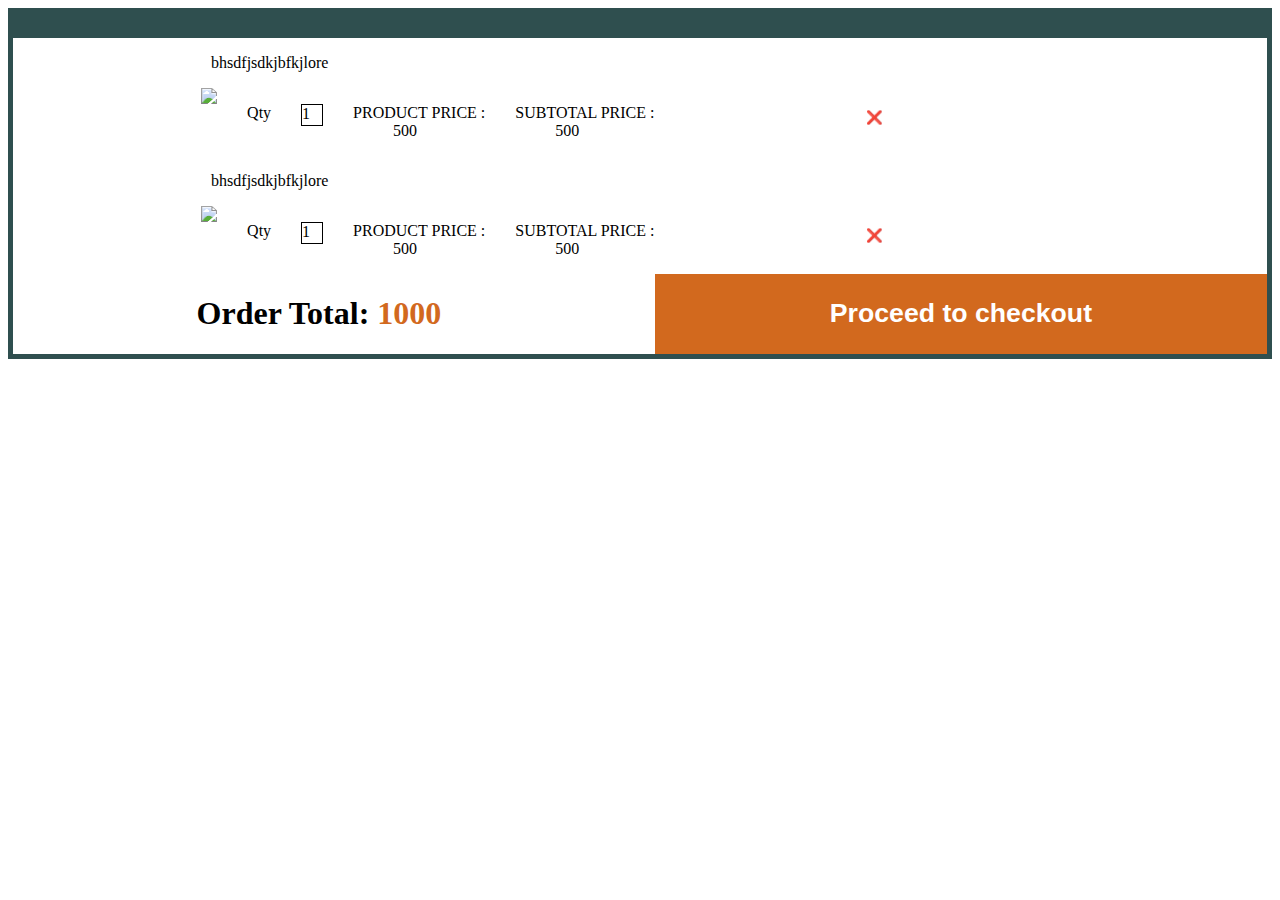
==== cart2.html @ a5b3bdef "Add files via upload" ====
<!DOCTYPE html>
<html lang="en">

<head>
    <style>
        .parent{
            border-top: 30px solid darkslategrey;
             border-left: 5px solid darkslategrey;
            border-bottom: 5px solid darkslategrey;
            border-right: 5px solid darkslategrey;
        }
        .container {
           
            width: 70%;
            margin: auto;

        }

        .det {
            display: flex;
            gap: 30px;
        }

        .pqty {
            text-align: center;
        }

        .smallbox {
            border: 1px solid black;
            width: 20px;
            height: 20px;
        }

        .floatr {
            float: right;
        }

        .btn-style {
            border: none;
            background-color: chocolate;
            width: 50%;
            color: white
        }

        .t-h1 {
            text-align: center;
            width: 50%;

        }

        .description {
            margin-left: 10px;
            width: 50%;


        }
    </style>
    <meta charset="UTF-8">
    <meta http-equiv="X-UA-Compatible" content="IE=edge">
    <meta name="viewport" content="width=device-width, initial-scale=1.0">
    <title>Document</title>
</head>

<body>
    <div class="parent">
    
    </div>
</body>

</html>
<script>
    var data = [{
            description: "bhsdfjsdkjbfkjlore",
            price: 500,
            image: "https://static2.lenskart.com/media/catalog/product/cache/1/thumbnail/100x100/9df78eab33525d08d6e5fb8d27136e95//v/i/vincent-chase-vc-e13526-c1-eyeglasses_g_8389.jpg",
            qty: 1
        },
        {
            description: "bhsdfjsdkjbfkjlore",
            price: 500,
            image: "https://static2.lenskart.com/media/catalog/product/cache/1/thumbnail/100x100/9df78eab33525d08d6e5fb8d27136e95//v/i/vincent-chase-vc-e13526-c1-eyeglasses_g_8389.jpg",
            qty: 1
        }
        ]
    function demo(data){
        var totalprice=0;
         
        for(i in data){
        totalprice+=data[i].price;
        var div = document.getElementsByClassName("det");
        var p = document.createElement("p");

        var ip = document.createElement("p");
        var ip0 = document.createElement("p");
        p.innerHTML = data[i].description;
        ip.setAttribute("class", "pqty");

        var img = document.createElement("img");
        img.src = data[i].image;
        ip0.innerHTML = "Qty";

        ip.setAttribute("class", "smallbox")
        ip.innerHTML = data[i].qty;

        var ptag = document.createElement('p');
        ptag.innerHTML = `PRODUCT PRICE :` + "<br>" + "&nbsp;" + "&nbsp;" + "&nbsp;" + "&nbsp;" + "&nbsp;" + "&nbsp;" + "&nbsp;" + "&nbsp;" + "&nbsp;" + "&nbsp;" + `${data[0].price}`


        var psub = document.createElement('p');
        psub.innerHTML = `SUBTOTAL PRICE :` + "<br>" + "&nbsp;" + "&nbsp;" + "&nbsp;" + "&nbsp;" + "&nbsp;" + "&nbsp;" + "&nbsp;" + "&nbsp;" + "&nbsp;" + "&nbsp;" + `${data[0].price * data[0].qty}`

        psub.setAttribute('class', 'floatr');

        var rem = document.createElement('button');
        rem.innerHTML = `❌`;
        rem.style = "border:none; background-color:white; margin-left:20%; margin-bottom:10px"
        rem.value=Number(i);
        rem.addEventListener('click',function(){
            
            var div = document.getElementById("id"+this.value);
            var reprice=data[this.value].price;
            var data1=document.getElementById("idh1").textContent.split(" ");
            var old=Number(data1[2]);
            var h1=document.getElementById("idh1");
            h1.innerHTML = `Order Total:<span style="color:chocolate;"> ${old-reprice}</span>`;
            div.remove()

  
        })

        var parent = document.getElementsByClassName('parent')[0];
        var container = document.createElement('div')
        container.setAttribute('class','container')
        container.id="id"+Number(i);

        var div1 = document.createElement('div')
        div1.setAttribute('class','description det')
         div1.append(p);

        var div2 = document.createElement('div')
        div2.setAttribute('class', 'pimage det')
        div2.append(img, ip0, ip, ptag, psub,rem);

        container.append(div1, div2);
        parent.appendChild(container);
       
        }
         return totalprice;
    }
    var total=demo(data);
    var div3 = document.createElement('div')
    div3.setAttribute('class', 'qty det')
    button1 = document.createElement("button");
    button1.innerHTML = "<h1>Proceed to checkout</h1>";
    button1.setAttribute('class', 'btn-style')

    h1 = document.createElement("h1");
    h1.innerHTML = `Order Total:<span style="color:chocolate;"> ${total}</span>`;
    h1.setAttribute('class', 't-h1');
    h1.id="idh1";
    div3.append(h1,button1);
    var parent = document.getElementsByClassName('parent')[0];
    var container = document.createElement('div')
    container.appendChild(div3);
    parent.appendChild(container);
    


   
</script>
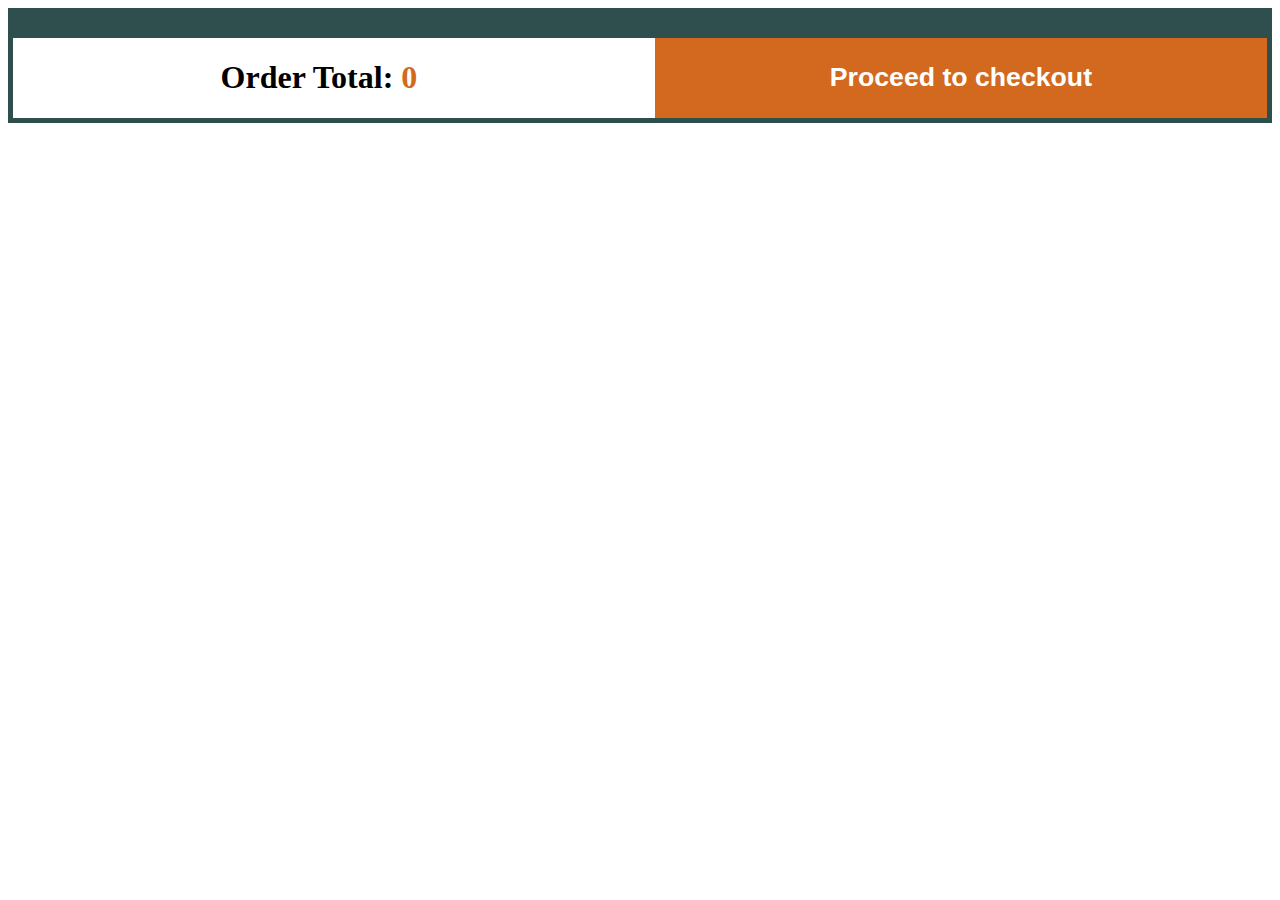
==== commit 6b0300ef: "Add files via upload" ====
--- a/cart2.html
+++ b/cart2.html
@@ -69,19 +69,7 @@
 
 </html>
 <script>
-    var data = [{
-            description: "bhsdfjsdkjbfkjlore",
-            price: 500,
-            image: "https://static2.lenskart.com/media/catalog/product/cache/1/thumbnail/100x100/9df78eab33525d08d6e5fb8d27136e95//v/i/vincent-chase-vc-e13526-c1-eyeglasses_g_8389.jpg",
-            qty: 1
-        },
-        {
-            description: "bhsdfjsdkjbfkjlore",
-            price: 500,
-            image: "https://static2.lenskart.com/media/catalog/product/cache/1/thumbnail/100x100/9df78eab33525d08d6e5fb8d27136e95//v/i/vincent-chase-vc-e13526-c1-eyeglasses_g_8389.jpg",
-            qty: 1
-        }
-        ]
+    var data =JSON.parse(localStorage.getItem("cartdata"));
     function demo(data){
         var totalprice=0;
          
@@ -96,6 +84,7 @@
         ip.setAttribute("class", "pqty");
 
         var img = document.createElement("img");
+        img.style="width:20%; height:100px;";
         img.src = data[i].image;
         ip0.innerHTML = "Qty";
 
@@ -116,7 +105,6 @@
         rem.style = "border:none; background-color:white; margin-left:20%; margin-bottom:10px"
         rem.value=Number(i);
         rem.addEventListener('click',function(){
-            
             var div = document.getElementById("id"+this.value);
             var reprice=data[this.value].price;
             var data1=document.getElementById("idh1").textContent.split(" ");
@@ -124,6 +112,8 @@
             var h1=document.getElementById("idh1");
             h1.innerHTML = `Order Total:<span style="color:chocolate;"> ${old-reprice}</span>`;
             div.remove()
+            data.splice(this.value, 1);
+            localStorage.setItem("cartdata", JSON.stringify(data));
 
   
         })
@@ -165,6 +155,5 @@
     parent.appendChild(container);
     
 
-
    
 </script>